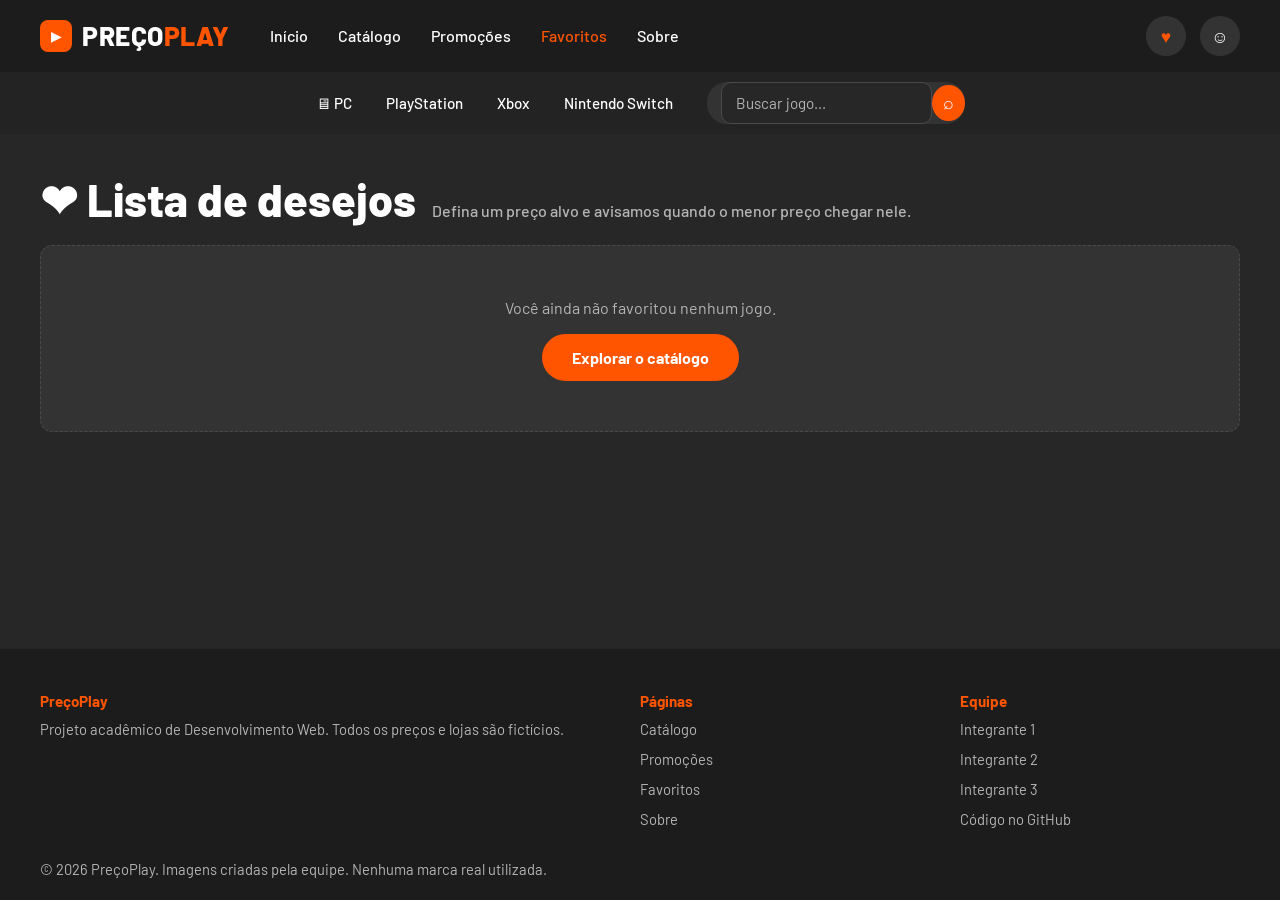
==== favoritos.html @ e460bcaf "first commit" ====
<!DOCTYPE html>
<html lang="pt-BR">
<head>
  <meta charset="UTF-8">
  <meta name="viewport" content="width=device-width, initial-scale=1.0">
  <meta name="description" content="Sua lista de desejos com alerta de preço alvo.">
  <title>Favoritos | PreçoPlay</title>
  <link rel="stylesheet" href="css/style.css">
</head>
<body>
  <a class="skip-link" href="#conteudo">Pular para o conteúdo</a>

  <header class="site-header">
    <div class="container header-inner">
      <a class="logo" href="index.html" aria-label="PreçoPlay - página inicial">
        <span class="logo-marca" aria-hidden="true">▶</span>
        <span class="logo-texto">PREÇO<span>PLAY</span></span>
      </a>

      <nav aria-label="Menu principal">
        <ul class="nav-menu" id="nav-menu">
          <li><a href="index.html">Início</a></li>
          <li><a href="catalogo.html">Catálogo</a></li>
          <li><a href="promocoes.html">Promoções</a></li>
          <li><a href="favoritos.html">Favoritos</a></li>
          <li><a href="sobre.html">Sobre</a></li>
        </ul>
      </nav>

      <div class="header-acoes">
        <a class="icone-btn destaque" href="favoritos.html" aria-label="Meus favoritos">♥</a>
        <a class="icone-btn" href="sobre.html" aria-label="Sobre a equipe">☺</a>
      </div>

      <button class="menu-toggle" id="menu-toggle" aria-label="Abrir menu" aria-expanded="false" aria-controls="nav-menu">
        <span></span><span></span><span></span>
      </button>
    </div>

    <div class="barra-plataformas">
      <div class="container barra-inner">
        <a href="catalogo.html?plataforma=PC">🖥 PC</a>
        <a href="catalogo.html?plataforma=PlayStation">PlayStation</a>
        <a href="catalogo.html?plataforma=Xbox">Xbox</a>
        <a href="catalogo.html?plataforma=Switch">Nintendo Switch</a>
        <form class="busca-mini" id="form-busca" role="search">
          <label class="sr-only" for="campo-busca">Buscar jogo</label>
          <input type="search" id="campo-busca" placeholder="Buscar jogo..." autocomplete="off">
          <button type="submit" class="busca-btn" aria-label="Buscar">⌕</button>
        </form>
      </div>
    </div>
  </header>

  <main id="conteudo">
    <div class="container">
      <div class="page-titulo">
        <h1 class="secao-titulo">❤ Lista de desejos</h1>
        <p class="secao-sub">Defina um preço alvo e avisamos quando o menor preço chegar nele.</p>
        <p class="catalogo-info" id="resumo-favoritos" aria-live="polite"></p>
      </div>

      <section class="lista-favoritos" id="lista-favoritos" aria-label="Jogos favoritos"></section>
    </div>
  </main>

  <footer class="site-footer">
    <div class="container">
      <div class="footer-grid">
        <div>
          <h3>PreçoPlay</h3>
          <p>Projeto acadêmico de Desenvolvimento Web. Todos os preços e lojas são fictícios.</p>
        </div>
        <div>
          <h3>Páginas</h3>
          <ul>
            <li><a href="catalogo.html">Catálogo</a></li>
            <li><a href="promocoes.html">Promoções</a></li>
            <li><a href="favoritos.html">Favoritos</a></li>
            <li><a href="sobre.html">Sobre</a></li>
          </ul>
        </div>
        <div>
          <h3>Equipe</h3>
          <ul>
            <li>Integrante 1</li>
            <li>Integrante 2</li>
            <li>Integrante 3</li>
            <li><a href="https://github.com/usuario/repositorio" target="_blank" rel="noopener">Código no GitHub</a></li>
          </ul>
        </div>
      </div>
      <p class="footer-copy">© 2026 PreçoPlay. Imagens criadas pela equipe. Nenhuma marca real utilizada.</p>
    </div>
  </footer>

  <script src="data/jogos.js"></script>
  <script src="js/main.js"></script>
  <script src="js/favoritos.js"></script>
</body>
</html>
---- css/style.css ----
@import url("https://fonts.googleapis.com/css2?family=Barlow:wght@400;500;600;700;800&display=swap");

:root {
  --fundo: #272727;
  --escuro: #1c1c1c;
  --barra: #232323;
  --card: #333333;
  --card-2: #3f3f3f;
  --borda: #4a4a4a;
  --laranja: #ff5400;
  --laranja-hover: #ff6a1f;
  --verde: #2fd16b;
  --texto: #ffffff;
  --texto-suave: #b5b5b5;
  --erro: #ff6b6b;

  --fonte: "Barlow", "Segoe UI", Arial, sans-serif;
  --raio: 12px;
  --sombra: 0 8px 24px rgba(0, 0, 0, 0.45);
  --transicao: 0.2s ease;
  --largura-max: 1240px;
}

*, *::before, *::after { box-sizing: border-box; }
html { scroll-behavior: smooth; }

body {
  margin: 0; background: var(--fundo); color: var(--texto);
  font-family: var(--fonte); font-size: 16px; line-height: 1.5;
  min-height: 100vh; display: flex; flex-direction: column;
}
main { flex: 1; }
img { max-width: 100%; display: block; }
a { color: var(--laranja); text-decoration: none; transition: color var(--transicao); }
a:hover { color: var(--laranja-hover); }
:focus-visible { outline: 3px solid #ffd23f; outline-offset: 2px; }

h1, h2, h3 { font-weight: 700; line-height: 1.15; margin: 0 0 0.5em; }
h1 { font-size: clamp(2rem, 4vw, 2.8rem); font-weight: 800; }
h2 { font-size: clamp(1.5rem, 2.5vw, 2rem); }
h3 { font-size: 1.05rem; }
p { margin: 0 0 1em; }

.container { width: 100%; max-width: var(--largura-max); margin: 0 auto; padding: 0 20px; }
.secao { padding: 44px 0 20px; }
.secao-titulo { color: var(--texto); }
.secao-titulo::after { content: " ›"; color: var(--texto-suave); font-weight: 400; }
.secao-sub { color: var(--texto-suave); margin-top: -0.2em; margin-bottom: 1.4em; }

.skip-link { position: absolute; left: -999px; top: 0; background: var(--laranja); color: #fff; padding: 8px 14px; z-index: 200; }
.skip-link:focus { left: 10px; }
.sr-only { position: absolute; width: 1px; height: 1px; overflow: hidden; clip: rect(0 0 0 0); white-space: nowrap; }

.btn {
  display: inline-block; cursor: pointer; border: 2px solid transparent; border-radius: 30px;
  padding: 12px 28px; font: 700 1rem var(--fonte); text-align: center; color: #fff;
  transition: transform var(--transicao), background var(--transicao), border-color var(--transicao);
}
.btn:hover { transform: translateY(-2px); color: #fff; }
.btn-primario { background: var(--laranja); }
.btn-primario:hover { background: var(--laranja-hover); }
.btn-secundario { background: transparent; border-color: #fff; }
.btn-secundario:hover { background: rgba(255, 255, 255, 0.12); }
.btn-perigo { background: transparent; border-color: var(--erro); color: var(--erro); }
.btn-perigo:hover { background: rgba(255, 107, 107, 0.15); color: var(--erro); }
.btn-favorito.ativo { background: var(--laranja); border-color: var(--laranja); }

.tag {
  display: inline-block; font-size: 0.8rem; font-weight: 600; padding: 3px 12px;
  border-radius: 16px; background: var(--card-2); color: #fff;
}
.estado-vazio {
  text-align: center; padding: 50px 20px; color: var(--texto-suave);
  background: var(--card); border: 1px dashed var(--borda); border-radius: var(--raio);
}

.site-header { background: var(--escuro); position: sticky; top: 0; z-index: 100; }
.header-inner { display: flex; align-items: center; gap: 40px; min-height: 72px; }

.logo { display: flex; align-items: center; gap: 10px; color: #fff; }
.logo:hover { color: #fff; }
.logo-marca {
  width: 32px; height: 32px; border-radius: 8px; background: var(--laranja);
  display: grid; place-items: center; font-size: 0.9rem; color: #fff;
}
.logo-texto { font-size: 1.65rem; font-weight: 800; letter-spacing: 0.02em; }
.logo-texto span { color: var(--laranja); }

.nav-menu { list-style: none; margin: 0; padding: 0; display: flex; gap: 30px; }
.nav-menu a { color: #fff; font-weight: 500; padding: 6px 0; display: block; }
.nav-menu a:hover, .nav-menu a.ativo { color: var(--laranja); }

.header-acoes { margin-left: auto; display: flex; gap: 14px; }
.icone-btn {
  width: 40px; height: 40px; border-radius: 50%; background: var(--card); color: #fff;
  display: grid; place-items: center; font-size: 1.1rem; border: 1px solid transparent;
  transition: background var(--transicao), border-color var(--transicao);
}
.icone-btn:hover { background: var(--card-2); border-color: var(--laranja); color: #fff; }
.icone-btn.destaque { color: var(--laranja); }

.menu-toggle { display: none; background: transparent; border: 2px solid var(--borda); border-radius: 8px; padding: 8px 10px; cursor: pointer; }
.menu-toggle span { display: block; width: 22px; height: 3px; background: var(--laranja); margin: 4px 0; border-radius: 2px; transition: transform var(--transicao), opacity var(--transicao); }
.menu-toggle[aria-expanded="true"] span:nth-child(1) { transform: translateY(7px) rotate(45deg); }
.menu-toggle[aria-expanded="true"] span:nth-child(2) { opacity: 0; }
.menu-toggle[aria-expanded="true"] span:nth-child(3) { transform: translateY(-7px) rotate(-45deg); }

.barra-plataformas { background: var(--barra); }
.barra-inner { display: flex; align-items: center; justify-content: center; gap: 34px; padding-top: 10px; padding-bottom: 10px; }
.barra-inner > a { color: #fff; font-weight: 500; font-size: 0.95rem; white-space: nowrap; }
.barra-inner > a:hover { color: var(--laranja); }
.busca-mini { display: flex; align-items: center; background: var(--card); border-radius: 20px; padding-left: 14px; }
.busca-mini input {
  background: transparent; border: 0; color: #fff; font: 0.95rem var(--fonte);
  width: 170px; padding: 8px 4px; transition: width var(--transicao);
}
.busca-mini input:focus { outline: none; width: 230px; }
.busca-mini input::placeholder { color: var(--texto-suave); }
.busca-mini:focus-within { box-shadow: 0 0 0 2px var(--laranja); }
.busca-btn { width: 36px; height: 36px; border-radius: 50%; border: 0; background: var(--laranja); color: #fff; font-size: 1.15rem; cursor: pointer; transition: background var(--transicao); }
.busca-btn:hover { background: var(--laranja-hover); }

.hero {
  padding: 80px 0; min-height: 440px; display: flex; align-items: center;
  background: linear-gradient(115deg, #2a1250 0%, #8a1f6b 55%, #ff5400 100%);
}
.hero-selo {
  display: inline-block; background: var(--laranja); color: #fff; font-weight: 700;
  font-size: 0.85rem; letter-spacing: 0.04em; padding: 6px 14px; border-radius: 20px; margin-bottom: 20px;
}
.hero h1 { font-size: clamp(2.4rem, 6vw, 4.3rem); line-height: 1.02; text-transform: uppercase; margin-bottom: 18px; }
.hero p { font-size: 1.25rem; color: #f3e9f8; max-width: 620px; margin-bottom: 28px; }
.hero-links { display: flex; flex-wrap: wrap; gap: 14px; }

.grid-jogos { display: grid; gap: 28px 20px; grid-template-columns: repeat(auto-fill, minmax(250px, 1fr)); }

.card-jogo { display: flex; flex-direction: column; gap: 10px; color: #fff; }
.card-jogo:hover { color: #fff; }
.card-capa { position: relative; border-radius: var(--raio); overflow: hidden; background: var(--card); }
.card-capa img { width: 100%; aspect-ratio: 295 / 165; object-fit: cover; transition: transform 0.35s ease; }
.card-jogo:hover .card-capa img { transform: scale(1.06); }
.card-jogo:hover .card-titulo { color: var(--laranja); }

.badge-desconto {
  position: absolute; top: 14px; left: 0; background: var(--laranja); color: #fff;
  font-weight: 700; font-size: 1rem; padding: 3px 11px; border-radius: 0 8px 8px 0;
}

.card-linha { display: flex; justify-content: space-between; align-items: center; gap: 10px; }
.card-titulo { margin: 0; font-size: 1rem; font-weight: 500; white-space: nowrap; overflow: hidden; text-overflow: ellipsis; transition: color var(--transicao); }
.preco { font-size: 1.4rem; font-weight: 700; color: #fff; white-space: nowrap; }
.preco-antigo { color: var(--texto-suave); text-decoration: line-through; font-size: 1.1rem; }
.card-loja { font-size: 0.82rem; color: var(--texto-suave); margin-top: -4px; }

.categorias { display: flex; flex-wrap: wrap; gap: 16px; }
.categoria-card {
  background: var(--card); color: #fff; font-weight: 600; font-size: 1.05rem;
  padding: 16px 28px; border-radius: var(--raio); display: flex; align-items: center; gap: 10px;
  transition: background var(--transicao), transform var(--transicao);
}
.categoria-card .icone { font-size: 1.5rem; }
.categoria-card:hover { background: var(--card-2); color: var(--laranja); transform: translateY(-3px); }

.page-titulo { padding: 40px 0 10px; display: flex; align-items: baseline; flex-wrap: wrap; gap: 6px 16px; }
.page-titulo h1 { margin: 0; }
.page-titulo .secao-sub, .catalogo-info { color: var(--texto-suave); margin: 0; font-weight: 500; }
.page-titulo .secao-titulo::after { content: ""; }

.catalogo-layout { display: grid; grid-template-columns: 283px 1fr; gap: 32px; align-items: start; padding-bottom: 20px; }
.filtros { background: var(--card); border-radius: 14px; padding: 22px; display: flex; flex-direction: column; gap: 24px; position: sticky; top: 150px; }
.filtro-grupo { display: flex; flex-direction: column; gap: 12px; }
.filtro-grupo > label, .filtro-grupo > .filtro-titulo { font-weight: 700; color: var(--laranja); font-size: 0.95rem; }

select, input[type="text"], input[type="email"], input[type="number"], input[type="search"], textarea {
  width: 100%; background: var(--fundo); color: #fff; border: 1px solid var(--borda);
  border-radius: 10px; padding: 11px 14px; font: 0.95rem var(--fonte);
  transition: border-color var(--transicao), box-shadow var(--transicao);
}
select:focus, input:focus, textarea:focus { outline: none; border-color: var(--laranja); box-shadow: 0 0 0 2px rgba(255, 84, 0, 0.35); }
input::placeholder, textarea::placeholder { color: var(--texto-suave); }

.check { display: flex; align-items: center; gap: 10px; cursor: pointer; font-weight: 500; }
.check input { position: absolute; opacity: 0; width: 1px; height: 1px; }
.check .caixa { width: 20px; height: 20px; border-radius: 5px; border: 2px solid var(--texto-suave); display: grid; place-items: center; transition: background var(--transicao), border-color var(--transicao); }
.check input:checked + .caixa { background: var(--laranja); border-color: var(--laranja); }
.check input:checked + .caixa::after { content: "✓"; color: #fff; font-size: 0.8rem; font-weight: 700; }
.check input:focus-visible + .caixa { outline: 3px solid #ffd23f; outline-offset: 2px; }

.chips { display: flex; flex-wrap: wrap; gap: 8px; }
.chip { background: var(--card-2); color: #fff; border: 0; border-radius: 18px; padding: 7px 14px; font: 600 0.9rem var(--fonte); cursor: pointer; transition: background var(--transicao); }
.chip:hover { background: #505050; }
.chip[aria-pressed="true"] { background: var(--laranja); }

input[type="range"] { width: 100%; accent-color: var(--laranja); padding: 0; }
.valor-faixa { color: #fff; font-weight: 700; font-size: 1.05rem; }
.filtros .btn { padding: 10px 20px; border-radius: 10px; }

.catalogo-info { margin-bottom: 18px; }

.breadcrumb { color: var(--texto-suave); font-size: 0.9rem; padding: 26px 0 16px; }
.breadcrumb a { color: var(--texto-suave); }
.breadcrumb a:hover { color: var(--laranja); }

.jogo-detalhe { display: grid; gap: 40px; grid-template-columns: 600px 1fr; padding-bottom: 28px; }
.jogo-capa { position: relative; border-radius: 14px; overflow: hidden; align-self: start; }
.jogo-capa img { width: 100%; aspect-ratio: 600 / 340; object-fit: cover; }
.jogo-capa .badge-desconto { top: 20px; font-size: 1.5rem; padding: 4px 16px; border-radius: 0 10px 10px 0; }

.jogo-info h1 { font-size: clamp(2rem, 4vw, 2.9rem); margin-bottom: 14px; }
.jogo-tags { display: flex; flex-wrap: wrap; gap: 8px; align-items: center; margin-bottom: 16px; }
.jogo-descricao { font-size: 1.1rem; color: #dcdcdc; margin-bottom: 20px; }

.classificacao { display: inline-block; min-width: 30px; text-align: center; font-weight: 800; font-size: 0.9rem; padding: 3px 9px; border-radius: 6px; color: #fff; background: #1e8e3e; }
.classificacao.c10 { background: #1a73e8; }
.classificacao.c12 { background: #e8a200; color: #111; }
.classificacao.c14 { background: #e8710a; }
.classificacao.c16 { background: #d93025; }
.classificacao.c18 { background: #111; border: 1px solid #fff; }

.caixa-preco { background: var(--card); border-radius: 14px; padding: 22px; display: flex; flex-direction: column; gap: 12px; }
.caixa-preco .linha-preco { display: flex; align-items: baseline; gap: 14px; flex-wrap: wrap; }
.caixa-preco .preco { font-size: 2.8rem; font-weight: 800; }
.caixa-preco .acoes { display: flex; gap: 12px; flex-wrap: wrap; }

.bloco { background: var(--card); border-radius: 14px; padding: 24px; }
.bloco .secao-titulo::after { content: ""; }
.jogo-blocos { display: grid; grid-template-columns: 1.05fr 1fr; gap: 24px; padding-bottom: 20px; }

.tabela-wrap { overflow-x: auto; }
.tabela-precos { width: 100%; border-collapse: separate; border-spacing: 0 6px; min-width: 380px; }
.tabela-precos th { text-align: left; color: var(--texto-suave); font-size: 0.8rem; text-transform: uppercase; letter-spacing: 0.05em; padding: 0 14px 4px; }
.tabela-precos td { padding: 14px; font-weight: 500; }
.tabela-precos td:first-child { border-radius: 10px 0 0 10px; }
.tabela-precos td:last-child { border-radius: 0 10px 10px 0; }
.tabela-precos tbody tr { transition: background var(--transicao); }
.tabela-precos tbody tr:hover td { background: var(--card-2); }
.tabela-precos tr.mais-barata td { background: #16351f; color: var(--verde); font-weight: 700; border-top: 1px solid var(--verde); border-bottom: 1px solid var(--verde); }
.tabela-precos tr.mais-barata td:first-child { border-left: 1px solid var(--verde); }
.tabela-precos tr.mais-barata td:last-child { border-right: 1px solid var(--verde); }
.selo-barato { display: inline-block; background: var(--verde); color: #052b12; font-size: 0.7rem; font-weight: 800; padding: 2px 9px; border-radius: 12px; margin-left: 8px; vertical-align: middle; }

.grafico { display: flex; align-items: flex-end; gap: 14px; height: 230px; padding-top: 10px; border-bottom: 2px solid var(--borda); }
.barra-col { flex: 1; height: 100%; display: flex; flex-direction: column; justify-content: flex-end; align-items: center; }
.barra-valor { font-size: 0.78rem; color: var(--texto-suave); margin-bottom: 4px; font-weight: 600; }
.barra { width: 100%; max-width: 56px; border-radius: 6px 6px 0 0; background: #5a5a5a; transition: height 0.6s ease, background var(--transicao); }
.barra:hover { background: #7a7a7a; }
.barra-col:last-child .barra { background: var(--laranja); }
.grafico-rotulos { display: flex; gap: 14px; padding-top: 6px; }
.grafico-rotulos span { flex: 1; text-align: center; font-size: 0.82rem; color: var(--texto-suave); font-weight: 500; }

.promo-banner {
  text-align: center; padding: 36px 20px; border-radius: 14px; margin-bottom: 36px;
  background: linear-gradient(115deg, #2a1250 0%, #8a1f6b 55%, #ff5400 100%);
}
.promo-banner h2 { margin-bottom: 0; }
.promo-banner .secao-titulo::after { content: ""; }
.contador { display: flex; justify-content: center; gap: 14px; margin-top: 18px; flex-wrap: wrap; }
.tempo-bloco { background: rgba(0, 0, 0, 0.35); border-radius: 12px; padding: 12px 18px; min-width: 88px; }
.tempo-bloco strong { display: block; font-size: 2.2rem; font-weight: 800; line-height: 1.1; }
.tempo-bloco small { color: #f3e9f8; text-transform: uppercase; font-size: 0.72rem; letter-spacing: 0.08em; font-weight: 600; }

.cupons-grid { display: grid; gap: 18px; grid-template-columns: repeat(auto-fit, minmax(240px, 1fr)); }
.cupom { background: var(--card); border: 2px dashed var(--laranja); border-radius: 14px; padding: 20px; display: flex; flex-direction: column; gap: 10px; align-items: flex-start; transition: transform var(--transicao); }
.cupom:hover { transform: translateY(-4px); }
.cupom-codigo { font-size: 1.6rem; font-weight: 800; letter-spacing: 0.12em; color: var(--laranja); }
.cupom p { margin: 0; color: var(--texto-suave); font-size: 0.95rem; }

.lista-favoritos { display: grid; gap: 18px; padding-bottom: 20px; }
.favorito-item { display: grid; grid-template-columns: 200px 1fr auto; gap: 22px; align-items: center; background: var(--card); border-radius: 14px; padding: 14px; border: 1px solid transparent; transition: border-color var(--transicao); }
.favorito-item:hover { border-color: var(--laranja); }
.favorito-item img { border-radius: 10px; width: 100%; aspect-ratio: 16 / 9; object-fit: cover; }
.favorito-item h3 a { color: #fff; }
.favorito-item h3 a:hover { color: var(--laranja); }
.alvo-form { display: flex; align-items: center; gap: 8px; flex-wrap: wrap; margin-top: 10px; }
.alvo-form input { width: 130px; }
.alvo-form .btn { padding: 9px 20px; }
.favorito-acoes { display: flex; flex-direction: column; gap: 8px; }

.aviso { padding: 8px 12px; border-radius: 8px; font-size: 0.9rem; font-weight: 600; margin-top: 10px; display: inline-block; }
.aviso-ok { background: rgba(47, 209, 107, 0.15); color: var(--verde); border: 1px solid var(--verde); }
.aviso-acima { background: rgba(255, 210, 63, 0.12); color: #ffd23f; border: 1px solid #ffd23f; }
.favorito-item.abaixo-alvo { border-color: var(--verde); }

.sobre-texto { max-width: 820px; }
.passos { display: grid; gap: 16px; grid-template-columns: repeat(auto-fit, minmax(220px, 1fr)); margin: 20px 0; }
.passo { background: var(--card); border-radius: 14px; padding: 20px; }
.passo .numero { font-size: 2rem; font-weight: 800; color: var(--laranja); }

.equipe-grid { display: grid; gap: 20px; grid-template-columns: repeat(auto-fill, minmax(200px, 1fr)); }
.membro-card { background: var(--card); border-radius: 14px; padding: 24px 16px; text-align: center; transition: transform var(--transicao); }
.membro-card:hover { transform: translateY(-5px); }
.avatar { width: 84px; height: 84px; border-radius: 50%; margin: 0 auto 12px; display: grid; place-items: center; font-size: 1.9rem; font-weight: 800; color: #fff; background: linear-gradient(135deg, #8a1f6b, var(--laranja)); }
.membro-card h3 { margin-bottom: 2px; }
.membro-card p { color: var(--texto-suave); font-size: 0.9rem; margin: 0; }

.form-contato { max-width: 620px; display: grid; gap: 16px; }
.campo { display: flex; flex-direction: column; gap: 6px; }
.campo label { font-weight: 600; font-size: 0.95rem; }
.campo textarea { min-height: 130px; resize: vertical; }
.campo.invalido input, .campo.invalido textarea { border-color: var(--erro); }
.erro-msg { color: var(--erro); font-size: 0.85rem; min-height: 1.1em; }
.msg-sucesso { display: none; padding: 14px 16px; border-radius: 10px; font-weight: 600; background: rgba(47, 209, 107, 0.12); color: var(--verde); border: 1px solid var(--verde); }
.msg-sucesso.visivel { display: block; }

.site-footer { background: var(--escuro); padding: 44px 0 20px; margin-top: 50px; }
.footer-grid { display: grid; gap: 40px; grid-template-columns: 2fr 1fr 1fr; }
.site-footer h3 { color: var(--laranja); font-size: 0.95rem; }
.site-footer ul { list-style: none; margin: 0; padding: 0; display: grid; gap: 8px; }
.site-footer p, .site-footer li { color: var(--texto-suave); font-size: 0.92rem; }
.site-footer a { color: var(--texto-suave); }
.site-footer a:hover { color: var(--laranja); }
.footer-copy { margin: 28px 0 0; font-size: 0.85rem; }

.toast { position: fixed; bottom: 24px; left: 50%; transform: translate(-50%, 30px); background: #fff; color: #111; font-weight: 600; padding: 12px 22px; border-radius: 30px; box-shadow: var(--sombra); opacity: 0; pointer-events: none; transition: opacity var(--transicao), transform var(--transicao); z-index: 300; }
.toast.visivel { opacity: 1; transform: translate(-50%, 0); }

@media (max-width: 1000px) {
  .jogo-detalhe { grid-template-columns: 1fr; }
  .jogo-blocos { grid-template-columns: 1fr; }
  .catalogo-layout { grid-template-columns: 1fr; }
  .filtros { position: static; }
  .footer-grid { grid-template-columns: 1fr 1fr; }
  .favorito-item { grid-template-columns: 150px 1fr; }
  .favorito-acoes { grid-column: 1 / -1; flex-direction: row; }
}

@media (max-width: 760px) {
  .header-inner { gap: 14px; }
  .menu-toggle { display: block; order: 3; }
  .header-acoes { order: 2; }
  .nav-menu {
    display: none; position: absolute; top: 72px; left: 0; right: 0; flex-direction: column; gap: 0;
    background: var(--escuro); padding: 8px 20px 16px; border-top: 1px solid var(--borda);
  }
  .nav-menu.aberto { display: flex; }
  .nav-menu a { padding: 12px 0; }
  .barra-inner { flex-wrap: wrap; justify-content: center; gap: 10px 22px; }
  .busca-mini { order: -1; width: 100%; }
  .busca-mini input, .busca-mini input:focus { flex: 1; width: auto; }
  .hero { padding: 54px 0; min-height: 0; }
  .footer-grid { grid-template-columns: 1fr; }
  .favorito-item { grid-template-columns: 1fr; }
  .grafico, .grafico-rotulos { gap: 6px; }
  .tempo-bloco { min-width: 68px; padding: 10px 12px; }
  .tempo-bloco strong { font-size: 1.6rem; }
  .caixa-preco .preco { font-size: 2.2rem; }
}

@media (prefers-reduced-motion: reduce) {
  *, *::before, *::after { transition: none !important; animation: none !important; scroll-behavior: auto !important; }
}
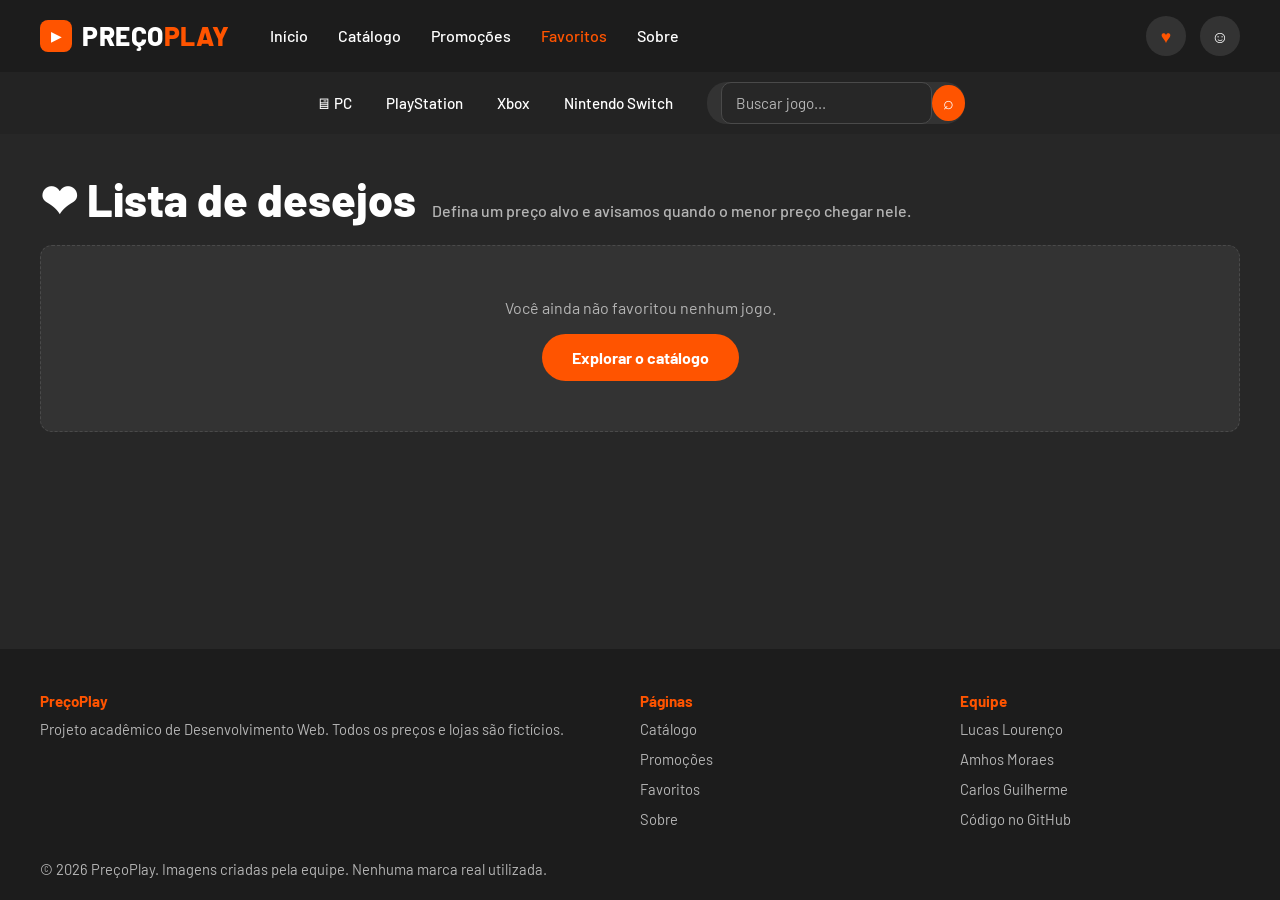
==== commit e915b847: "Update team members in favoritos.html" ====
--- a/favoritos.html
+++ b/favoritos.html
@@ -83,9 +83,9 @@
         <div>
           <h3>Equipe</h3>
           <ul>
-            <li>Integrante 1</li>
-            <li>Integrante 2</li>
-            <li>Integrante 3</li>
+            <li>Lucas Lourenço</li>
+            <li>Amhos Moraes</li>
+            <li>Carlos Guilherme</li>
             <li><a href="https://github.com/usuario/repositorio" target="_blank" rel="noopener">Código no GitHub</a></li>
           </ul>
         </div>
